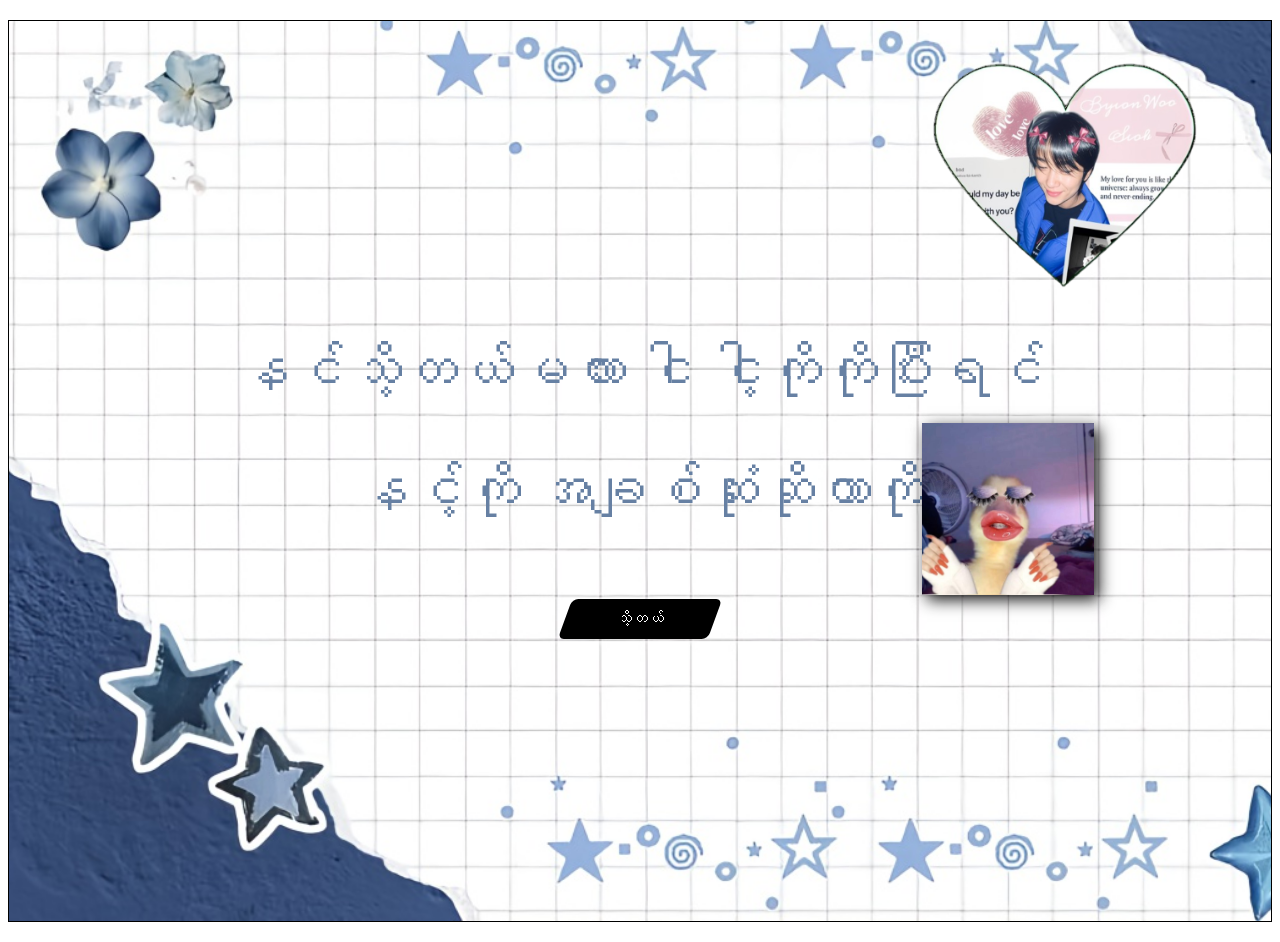
==== index.html @ 8d09a97f "my project" ====
<!doctype html>
<html lang="en">
  <head>
    <meta charset="UTF-8" />
    <meta name="viewport" content="width=device-width, initial-scale=1.0" />
    <link rel="stylesheet" href="style.css" />
    <title>Document</title>
  </head>
  <style>
    .container {
      width: 300;
      height: 150;
      border: 1px solid black;
      margin: 20px auto;
    }
  </style>
  <body>
    <div class="container bg">
      <section class="home">
        <p>နင်သိ့တယ်မလား ငါ ငါ့ကိုကိုပြီးရင်</p>
        <p>နင့်ကို အချစ်ဆုံးဆိုတာကို</p>
        <a href="slidetwo.html"><span>သိ့တယ်</span> </a>
        <img class="koko" src="images/kokoremovebg.png" alt="" />
        <img class="myfir" src="images/home_myfir.jpg" alt="" />
      </section>
    </div>
  </body>
</html>
---- style.css ----
.bg {
  background-image: url("images/homebg1.jpg");
  background-repeat: no-repeat;
  background-size: cover;
  height: 100vh;
  display: flex;
  flex-direction: column;
  justify-content: center;
  align-items: center;
  text-align: center;
}
.home p {
  color: #6680a3;
  font-size: 56px;
}
.koko {
  width: 400px;
  height: auto;
  position: absolute;
  left: 67%;
  top: 7%;
  
}


.myfir {
  width: 172px;
  height: auto;
  position: absolute;
  left: 72%;
  top: 47%;
  box-shadow: 5px 5px 15px rgba(0, 0 , 0, 0.9);
}
.home span,.slide2forhm span{
  display: inline-block;
  transform: skew(20deg);
}
.home a{
  display: inline-block;
  width: 150px ;
  height: 40px;
  line-height: 40px;
  margin: 20px;
  
  color: #fff;
  background-color: black;
  text-decoration: none;
  text-align: center;
  transform: skew(-20deg);
  border-radius: 6px;
  

}
.slide2 {
  width: 230px;
  height: auto;
  position: absolute;
 left: 40%;
 top: 13%;
 
}

.slide2forhm p {
  position: relative;
  color: #6680a3;
  font-size: 56px;
top: 23%;
}

.slide2forhm a{

  position: relative;
display: inline-block;
  width: 150px ;
  height: 40px;
  line-height: 40px;
  top: 10%;
  margin: 34px;
  /* padding:  10px; */
  color: #fff;
  background-color: black;
  text-decoration: none;
  text-align: center;
  transform: skew(-20deg);
  border-radius: 6px;
  

} 

#noBtn{
  position: relative;
  transition: all 0.1s ease;
}
.mybestie {
  width: 300px;
  height: auto;
  position: absolute;
  left: 67%;
  top: 7%;
  
}

.photo {
 top: -50px;
}
.border{

  height: 240px;
  top: 70px;
}
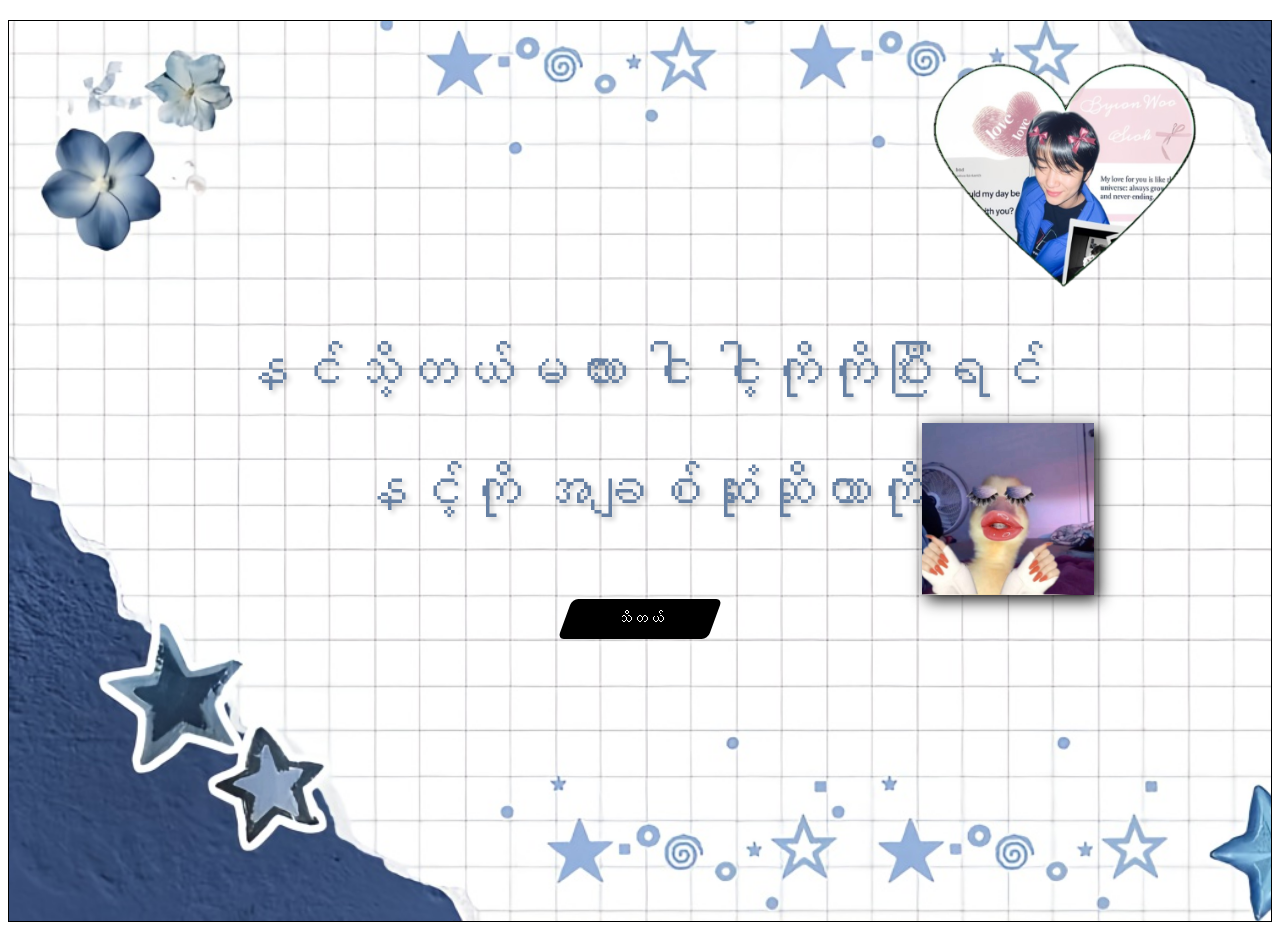
==== commit 9e308c52: "my first project" ====
--- a/index.html
+++ b/index.html
@@ -19,7 +19,7 @@
       <section class="home">
         <p>နင်သိ့တယ်မလား ငါ ငါ့ကိုကိုပြီးရင်</p>
         <p>နင့်ကို အချစ်ဆုံးဆိုတာကို</p>
-        <a href="slidetwo.html"><span>သိ့တယ်</span> </a>
+        <a href="slidetwo.html"><span>သိတယ်</span> </a>
         <img class="koko" src="images/kokoremovebg.png" alt="" />
         <img class="myfir" src="images/home_myfir.jpg" alt="" />
       </section>
--- a/style.css
+++ b/style.css
@@ -12,6 +12,8 @@
 .home p {
   color: #6680a3;
   font-size: 56px;
+  text-shadow: 3px 3px 5px rgba(0, 0, 0, 0.2);
+  
 }
 .koko {
   width: 400px;
@@ -19,9 +21,7 @@
   position: absolute;
   left: 67%;
   top: 7%;
-  
 }
-
 
 .myfir {
   width: 172px;
@@ -29,49 +29,46 @@
   position: absolute;
   left: 72%;
   top: 47%;
-  box-shadow: 5px 5px 15px rgba(0, 0 , 0, 0.9);
+  box-shadow: 5px 5px 15px rgba(0, 0, 0, 0.9);
 }
-.home span,.slide2forhm span{
+.home span,
+.slide2forhm span {
   display: inline-block;
   transform: skew(20deg);
 }
-.home a{
+.home a {
   display: inline-block;
-  width: 150px ;
+  width: 150px;
   height: 40px;
   line-height: 40px;
   margin: 20px;
-  
+
   color: #fff;
   background-color: black;
   text-decoration: none;
   text-align: center;
   transform: skew(-20deg);
   border-radius: 6px;
-  
-
 }
 .slide2 {
   width: 230px;
   height: auto;
   position: absolute;
- left: 40%;
- top: 13%;
- 
+  left: 40%;
+  top: 13%;
 }
 
 .slide2forhm p {
   position: relative;
   color: #6680a3;
   font-size: 56px;
-top: 23%;
+  top: 23%;
 }
 
-.slide2forhm a{
-
+.slide2forhm a ,#choosebtn  {
   position: relative;
-display: inline-block;
-  width: 150px ;
+  display: inline-block;
+  width: 150px;
   height: 40px;
   line-height: 40px;
   top: 10%;
@@ -83,11 +80,9 @@
   text-align: center;
   transform: skew(-20deg);
   border-radius: 6px;
-  
+}
 
-} 
-
-#noBtn{
+#noBtn {
   position: relative;
   transition: all 0.1s ease;
 }
@@ -97,14 +92,13 @@
   position: absolute;
   left: 67%;
   top: 7%;
-  
 }
 
 .photo {
- top: -50px;
+  top: -50px;
 }
-.border{
-
+.border {
   height: 240px;
   top: 70px;
-}+}
+
